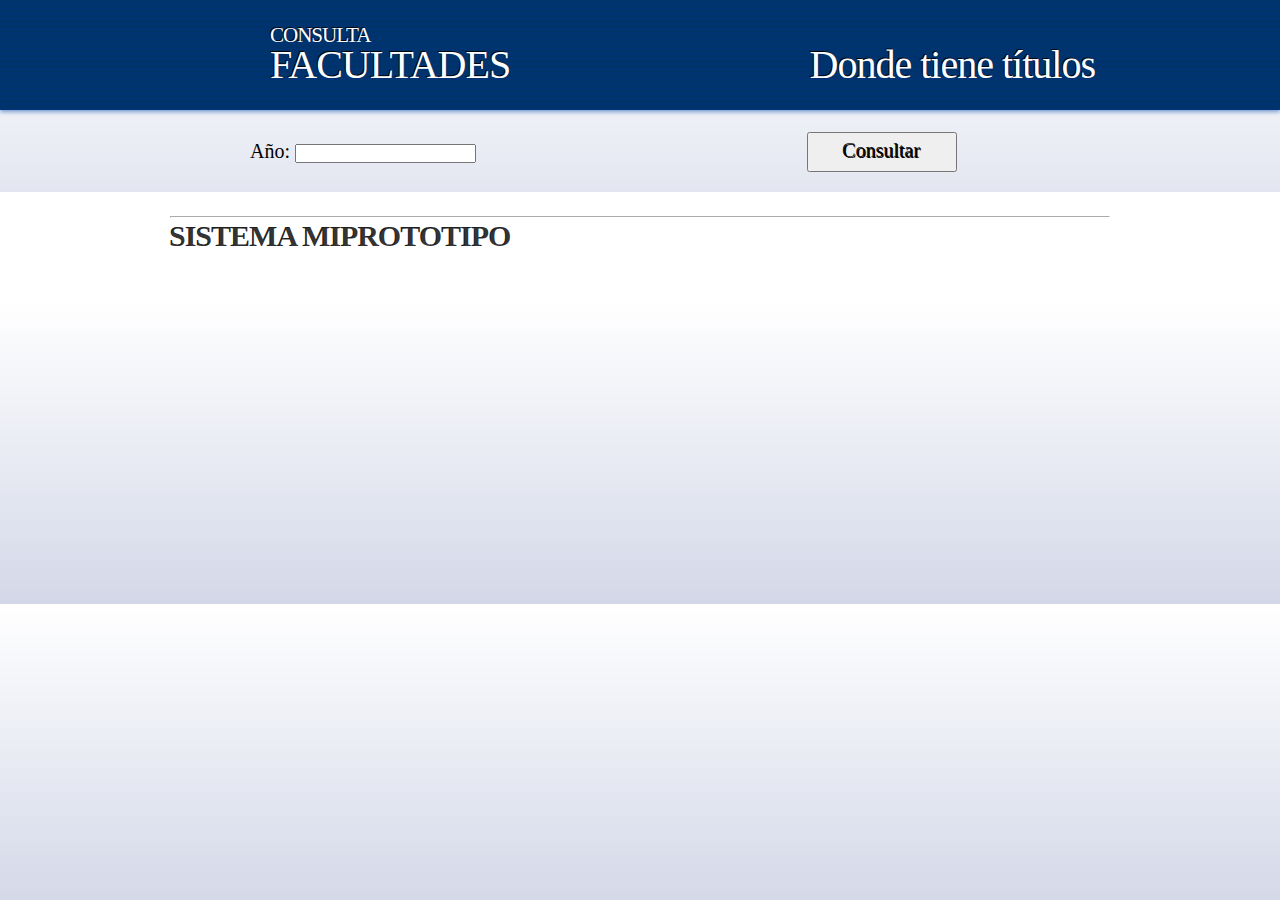
==== html/CON_ANIO.html @ 0f2b2f92 "Se agrega proyecto funcionarios" ====
<!DOCTYPE html>

<html>
<head>
    <title>Prueba</title>
    <meta charset="UTF-8">
    <link rel="stylesheet" href="../css/inicio.css" >
    <link rel="stylesheet" href="../css/cssIndex.css">

    <script type="text/javascript" src="../js/jquery-3.4.1.min.js"></script>
    <script type="text/javascript" src="../js/consultaAnio.js"></script>
 </head>

<body>
	<header id="header">
		<div class="encabezado">
		<h1 class="titulo_del_sitio"><span class="SubTitulo_del_sitio">Consulta</span><br /> Facultades</h1>
		<h1 class="titulo_del_sitioV2">Donde tiene títulos</h1>
		</div>
	</header> <!-- fin del header  -->

    <div id="conpagina" > 
    	<div class="seccion" >
            <div class="sub_seccion">	
		       	<form>
					<label>A&ntilde;o:</label>
						<input type="text" name="anio" id="anio" value="" /> &nbsp;&nbsp;&nbsp;&nbsp;
						
					<input class="envio" type="button" id="consulta" name="enviar" value="Consultar" ></input>
				</form>
             </div><!--cierre sub_seccion-->
         </div><!-- cierre seccion-->
     </div><!-- cierre principal conpagina-->
        
     <div class="bg1">
			<div class="seccion">
				
<!-- footer -->
				<footer>
					<hr/>
					<div class="col_1">
						<!--id="footer_logo"--> <h1 class="titulo_del_sitioV3">SISTEMA MiPrototipo </h1> 
					</div>
				</footer>
<!-- / footer-->
			</div>
	</div>
</body>
</html>
---- css/inicio.css ----
*
{
	margin: 0;
	padding: 0;
}

body
{
	color: #333;
	font-family: Arial, Helvetica;
	font-size: 16px;
	text-align: left;
	overflow-y: scroll;
	background: url(../images/TwAHgQi2ZPB.png) 0 bottom repeat-x;
	background: -webkit-gradient(linear, center top, center bottom, from(white), to(#D3D8E8));
	background: -webkit-linear-gradient(top, white, #D3D8E8);
}
#fondo-imagenes, #fondo-imagenes img{
	position: fixed;
	left:0;
	top: 0;
	width: 100%;
	height: 100%;
}
header#Height{
	position: relative;
    height: 110px;
    max-width: 100%;
	min-width:940px;
}

header#header
{
	position: relative;
    height: 110px;
    max-width: 100%;
	min-width:940px;
	background-color: #003364;
    background-size:5px 5px,100% 100% ;
    background-image: -webkit-gradient(linear, left top, left bottom, from(#003364), to(#003378));
    background-image: -webkit-linear-gradient(45deg , transparent 0%, transparent 25%, rgba(0, 0, 0, 0.15) 25%, rgba(0, 0, 0, 0.15) 50%, transparent 50%, transparent 75%, rgba(0, 0, 0, 0.15) 75%, rgba(0, 0, 0, 0.15) 100%), rgba(0, 0, 0,.125) 20px),
    -webkit-linear-gradient(top, #003364, #003378);
    background-image: -moz-linear-gradient(45deg , transparent 0%, transparent 25%, rgba(0, 0, 0, 0.15) 25%, rgba(0, 0, 0, 0.15) 50%, transparent 50%, transparent 75%, rgba(0, 0, 0, 0.15) 75%, rgba(0, 0, 0, 0.15) 100%),
    -moz-linear-gradient(top, #003364, #003378);
    background-image: -ms-linear-gradient(45deg , transparent 0%, transparent 25%, rgba(0, 0, 0, 0.15) 25%, rgba(0, 0, 0, 0.15) 50%, transparent 50%, transparent 75%, rgba(0, 0, 0, 0.15) 75%, rgba(0, 0, 0, 0.15) 100%), rgba(0, 0, 0,.125) 20px),
    -ms-linear-gradient(top, #003364, #003378);
    background-image: -o-linear-gradient(45deg , transparent 0%, transparent 25%, rgba(0, 0, 0, 0.15) 25%, rgba(0, 0, 0, 0.15) 50%, transparent 50%, transparent 75%, rgba(0, 0, 0, 0.15) 75%, rgba(0, 0, 0, 0.15) 100%), rgba(0, 0, 0,.125) 20px),
    -o-linear-gradient(top, #003364, #003378);
    background-image: linear-gradient(45deg , transparent 0%, transparent 25%, rgba(0, 0, 0, 0.15) 25%, rgba(0, 0, 0, 0.15) 50%, transparent 50%, transparent 75%, rgba(0, 0, 0, 0.15) 75%, rgba(0, 0, 0, 0.15) 100%), rgba(0, 0, 0,.125) 20px),
    linear-gradient(top, #003364, #003378);
	box-shadow: 0px 2px 4px rgba(0,71,171,0.5) ;
}
#header .encabezado
{
	background-image:  url(../images/headersNew.png);
	background-position: left top, right top;
	background-repeat: no-repeat;
	max-width:940px;
	min-width:940px;
	height: 110px;
	margin:auto;
}
.titulo_del_sitio{
	
	text-transform: uppercase;
	font-weight: 400;
	line-height: 30px;
	letter-spacing: -1px;
	color: rgb(255, 255, 255);
	font-family: Cambria,"Hoefler Text","Liberation Serif",Times,"Times New Roman",serif;
	text-shadow: -1px -1px 0px rgba(0, 0, 0, 0.9);
	font-size: 40px ;
	text-align: left ;
	margin: 14px 15px 15px 100px ;
	float: left ;
}
.SubTitulo_del_sitio{
	font-size: 21px !important;
}
.titulo_del_sitioV2{
	float: right ;
	font-weight: 400;
	line-height: 30px;
	letter-spacing: -1px;
	color: rgb(255, 255, 255);
	font-family: Cambria,"Hoefler Text","Liberation Serif",Times,"Times New Roman",serif;
	text-shadow: -1px -1px 0px rgba(0, 0, 0, 0.9);
	font-size: 40px ;
	margin: 50px 15px 15px 100px ;
	
}
.check
{
margin-left:150px;}
.envio
{
	width:150px;
	height:40px;
	margin-left:35%;
	margin-top:-90px;
	color: black; 
	text-shadow: -1px -1px 0 rgba(0,0,0,.9); 
	font-family:Cambria, "Hoefler Text", "Liberation Serif", Times, "Times New Roman", serif;
	font-size:20px;
	
}
#menu 
{
	position: relative;
	padding-top:20px;
	width: 100%;
	text-align: left;
	z-index: 2;
	word-wrap:break-word;
}
#menu > li {
	position: relative;
	width:100%;
	padding: 0px; 
	list-style:none;
}
#menu > li > a {
	position:relative;
	display:inline-block;
	font-size:20px;
	line-height:15px;
	width:100%;
	cursor:pointer;
	color:#fff;
	background:#003364;
	text-decoration:none;

	letter-spacing:0px;
	border:solid 1px #003360;
	margin-top:5px;
	padding:0px;
	padding-top:20px;
	padding-bottom:20px;
	padding-left:5px;
	
	text-shadow: 0px 0px 1px rgba(0,0,0,0.5) ; 
	
	-webkit-transition: 0.1s ease-out;
	-moz-transition: 0.4s ease-out;
	-ms-transition: 0.4s ease-out;
	-o-transition: 0.4s ease-out;
	transition: 0.4s ease-out;
}

#menu > li > a:hover, #menu > li > a:active {
	color:#000;
	background-color:#FFF;
	border:solid 1px  #CCCCCC;
}
#conpagina
{
	margin: 0 auto;
	position: relative;
	max-width:940px;
	min-width:940px;
	z-index:1;
	max-height: 100%;
	margin-top:10px;
	
}
.block {
	height:92px;
	margin-top:10px;
	z-index:0;
}
/*form#login
{
	position:absolute;
    margin: auto;
    background: #fff;
    word-wrap:break-word;
	opacity:1;
	width:400px;
	height:300px;
	padding-left: 0px;
	border: solid red;
}
*/
.sub_seccion {
	max-width:100%;
	min-width:30%;
	height:100%;
	padding-top:20px;
		padding-left:80px;
	padding-bottom:20px;
	position:relative;
		color:black;
			font-family:Cambria, "Hoefler Text", "Liberation Serif", Times, "Times New Roman", serif;
	font-size:20px;
	
}
.seccion {
	margin:0 auto;
	max-width:100%;
	min-width:30%;
	height:100%;
	color:#FFF;

}


/*#contenido form#login h1,*/
.registro form#form2 span.inic,
#MensageRecovery
{
	margin-top: -5px;
	font-size: 20px;
	font-weight: bold;
	width:98%;
	text-align:center;
	color: #003364;
	padding-bottom: 8px;
	border-bottom: 1px solid #EBE6E2;
	text-shadow: 0 0px 1px rgba(255,255,255,0.8);
	box-shadow: 0 0px 1px rgba(255,255,255,0.8);
	font-family:Cambria, "Hoefler Text", "Liberation Serif", Times, "Times New Roman", serif;
	
	
}



.mensagePass
{
	color: grey;
	font-family:Cambria, "Hoefler Text", "Liberation Serif", Times, "Times New Roman", serif;
	font-size:15px;
	float:left;
	margin:-20px 0 0;
	
}

/***************************************************
        input
 **************************************************/
select option
{
	width:100%;
	border:solid #fff 1px;
	
}
select{
	border: 1px solid #ccc;
	background: #fff !important;
}

#contenido form#login input:hover,
#form2 input[type="button"]:focus,
form#login input[type=submit]:focus {
    -webkit-transition: all 0.3s ease-out;
    -moz-transition: all 0.3s ease-out;
    -ms-transition: all 0.3s ease-out;
    -o-transition: all 0.3s ease-out;
    transition: all 0.3s ease-out;
	
}
.bg1
{
	position:relative;
	z-index:0;/*altura de la capa*/
	background:#fff;
	margin-top:20px;
	max-width:100%;
	min-width:940px;
	height: 110px;
	margin:auto;   
	/*box-shadow: 0px 0px 1px rgba(0,71,171,0.5) ;*/
}
	    
footer {
	position:relative;
	margin: auto;
	font-size:16px;
	text-transform:uppercase;
	font-weight:400;
	line-height:37px;
	
	max-width:940px;
	min-width:940px;
	
	padding:24px 0 0 0;
	letter-spacing:-1px;
	overflow:hidden;
	font-family:Cambria, "Hoefler Text", "Liberation Serif", Times, "Times New Roman", serif;
	color: rgba(255, 255, 255, 0.1);
	text-shadow: -1px -1px 0px rgba(0, 0, 0, 0.9);
}
.bg1 footer hr{
	border-color: #fff;
	padding: 0px 0px 0px 0px ;
}
footer a {
	color: rgba(255, 255, 255, 0.1);
	text-shadow: -1px -1px 0px rgba(0, 0, 0, 0.9);
	text-decoration:none
}
footer a:hover {
	color:#003364
	text-shadow: 0px -1px 0px rgba(0, 0, 0, 0.9);
}
.col_1 {
	width:50%;
	float:left;
	color:#00ffff;
}
.col_2 {
	max-width:41%;
	margin-top:0px;
	padding-top:40px;
	margin-left:15%;
	float:left;
	text-align:center;
		height:29px;
}
.titulo_del_sitioV3{
	float:left ;
	text-align: left ;
	color: rgba(255, 255, 255, 0.1);
	text-shadow: -1px -1px 0px rgba(0, 0, 0, 0.9);
	font-family: Cambria,"Hoefler Text","Liberation Serif",Times,"Times New Roman",serif;
	font-size: 30px;
}
/*#footer_logo {
	float:left;
	background:url(../images/footers.png) no-repeat;
	background-position: center ;
	width:111px;
	height:45px;
	text-indent:-9999px;
	margin-right:22px
}*/
/*
		LOGIN

*/
#RespuestaLogin{
	position:absolute ;
	text-shadow: 0px 0px 0 rgba(0,0,0,.9);
	font-family:Cambria, "Hoefler Text", "Liberation Serif", Times, "Times New Roman", serif;
	float:left;
	color:#666;
	padding: 20px 20px 20px 0px ;
	z-index: 5 ;
}
/*

		Mensage de Error
		rojo : #BC1010

*/
.error{
    background-color: #003364;
    padding: 8px 10px;
    border-radius: 4px;
    color: white;
    font-weight: bold;
	font-size: 12px;
    margin-left: 16px;
    margin-top: 6px;
    position: absolute;
	z-index: 5;
}
.error:before{ /* Este es un truco para crear una flechita */
    content: '';
    border-top: 10px solid transparent;
    border-bottom: 10px solid transparent;
    border-right: 10px solid #003364;
    border-left: 10px solid transparent;
    left: -16px;
    position: absolute;
    top: 5px;
}
/*
 * 				Mensage para las acciones del sistem 2014-01-05
 */
.TextStyl,
#RespuestaPassRecovery{
	text-shadow: none !important;
	padding: 0px 1px ;
}
.ClassCorrecto,
#RespuestaPassRecovery
{
	color: #32CD32;
	text-align:center;
	font-size: 15px !important;
	text-shadow: 0 0 1px rgba(0,0,0,0.9) ;
	padding: 2px 2px ;
}
.Aling,
#RespuestaPassRecovery{
	text-align:left !important;
	margin-top: -3px !important ;
}

.ClassError{
	position: relative;
	color: #FFF;
	text-align:center;
	font-size: 12px !important;
	text-shadow: 0 0 1px rgba(0,0,0,0.9) ;
	padding: 2px 0 ;
}
.StyleMensaje{
	position: absolute;
	color: grey;
	margin: 45px 10px;
}
/*
 * 
 * Stilo para la ventana de materias agregado 17-02-2014
 * /
 */
#InicioIdPagination{
	color: #003364;
	font-weight: 900;
	padding: 0px 0px 0px 10px ;
}#InicioIdPagination a{
	color: #003390;
	text-decoration: none ;
	font-size: 16px;
	text-transform: uppercase;
	font-weight: 400;
	letter-spacing: -1px;
	font-family: Cambria, "Hoefler Text", "Liberation Serif", Times, "Times New Roman", serif;
	color: rgba(255, 255, 255, 0.1);
	text-shadow: -1px -1px 0px rgba(0, 0, 0, 0.9);
	
}
/*Ventana emergente*/
#TableCarreras { 
	position: relative; 
} #TableCarreras p span { 
	display: none; 
	color: #FFFFFF; 	
} #TableCarreras p:hover span { 
	display: block; 
	position: absolute; 
	width: 200px; 
	background: rgba(0,0,0,0.9);
	min-height: 150px; 
	max-height: auto ;
	left: 100px; 
	top: -10px; 
	color: #fff; 
	padding: 0 5px; 
	z-index: 5 ;
} #TableCarreras p:hover span:before {
    content: "";
    border-width: 10px;
    border-style: solid;
    border-color: transparent rgba(0,0,0,0.9) transparent transparent;
    left: -16px;
    position: absolute;
    top: 5px;
}.ResulSelectCarreraAdmin{
	color:#000;
	font-weight: bold;
	font-size: 15px;
	margin: 0px 20px 10px 0;
	line-height: 35px;
	font-family: Arial, Helvetica;
}
---- css/cssIndex.css ----
@charset "utf-8";
/* CSS Document */

.logins {
		position: relative;
		height: 450px;
    	width: 480px;
		word-wrap:break-word;	
		background: none;
		display: none;
		margin: auto;
		margin-left:25%;
		margin-top:-250px;	
}
.subVentana {
		display: block;
		background: none;
		margin: 0 auto;
		margin-top:0px;
		height: 100%;
    	width: 100%;
		padding: 0px 0px 0px;
		text-align: left;
		opacity: 0;

		z-index: 3;
		-webkit-transition: 0.3s ease-in;
		-moz-transition: 0.3s ease-in;
		-ms-transition: 0.3s ease-in;
		-o-transition: 0.3s ease-in;
		transition: 0.3s ease-in;
		
		-webkit-transition: 0.3s ease-out;
		-moz-transition: 0.3s ease-out;
		-ms-transition: 0.3s ease-out;
		-o-transition: 0.3s ease-out;
		transition: 0.3s ease-out;
	}
/*.logins {
		display: none;
		height: 390px;
		overflow:hidden;
		width:65%;
		z-index:3;
		position: relative;
		margin-left:20%;
		margin-top:-250px;
		border: solid red;
}*/
.alvidadesPass{
	 	position: relative;
		height: 450px;
    	width: 480px;
		word-wrap:break-word;	
		background: none;
		display: none;
		margin: auto;
		margin-left:25%;
		margin-top:-250px;	
}
.article
{
	background:#666;
	width:100%;
	height:100px;
	
}
.SubalvidasdePass
{
		display: block;
		background: none;
		margin: 8em auto;
		margin-top:0px;
		height: 100%;
    	width: 100%;
		padding: 0px 0px 0px;
		text-align: left;
		opacity: 0;
		z-index: 3;

		-webkit-transition: 0.3s ease-in;
		-moz-transition: 0.3s ease-in;
		-ms-transition: 0.3s ease-in;
		-o-transition: 0.3s ease-in;
		transition: 0.3s ease-in;
		
		-webkit-transition: 0.4s ease-out;
		-moz-transition: 0.4s ease-out;
		-ms-transition: 0.4s ease-out;
		-o-transition: 0.4s ease-out;
		transition: 0.4s ease-out;
	
}
.aplicarzoomrecovery{
		-webkit-transform:  scale(1);
		-moz-transform:  scale(1);
		-ms-transform:  scale(1);
		transform:  scale(1);
	}	

	.advertencia
	{
		color:#333;	
	}
.aplicarzoomlogin {
		-webkit-transform:  scale(1);
		-moz-transform:  scale(1);
		-ms-transform:  scale(1);
		transform:  scale(1);
	}
.aplicarzoomPass{
		-webkit-transform:  scale(1);
		-moz-transform:  scale(1);
		-ms-transform:  scale(1);
		transform:  scale(1);
	}	
.ventana_visible {
		-webkit-transform:  scale(1);
		-moz-transform:  scale(1);
		-ms-transform:  scale(1);
		transform:  scale(1);
		opacity: 1;
	}
.ventana_visiblePass{
		-webkit-transform:  scale(1);
		-moz-transform:  scale(1);
		-ms-transform:  scale(1);
		transform:  scale(1);
		opacity: 1;
	}	
.ventana_visiblePass h1{
			margin: 1em 0 0.5em;
			font-family: "Oleo Script";
			font-weight: normal;
			font-size: 25px;
			text-align: center;
		}
.subVentana h1 {
			margin: 1em 0 0.5em;
			font-family: "Oleo Script";
			font-weight: normal;
			font-size: 25px;
			text-align: center;
		}
.cerrarTuPass{
			
			display: block;
			position: relative;
			width: 100px;
			height: 30px;
			float:left;
			margin-left: 15px;
			margin-top:5px;
			padding:3.6px;
			padding-left: 5px;
	
			text-align:center;
			background: #fafafa;
			background: -moz-linear-gradient(top,  #fafafa 0%, #f4f4f4 40%, #e5e5e5 100%);
			background: -webkit-gradient(linear, left top, left bottom, color-stop(0%,#fafafa), color-stop(40%,#f4f4f4), color-stop(100%,#e5e5e5));
			background: -webkit-linear-gradient(top,  #fafafa 0%,#f4f4f4 40%,#e5e5e5 100%);
			background: -o-linear-gradient(top,  #fafafa 0%,#f4f4f4 40%,#e5e5e5 100%); 
			background: -ms-linear-gradient(top,  #fafafa 0%,#f4f4f4 40%,#e5e5e5 100%);
			background: linear-gradient(to bottom,  #fafafa 0%,#f4f4f4 40%,#e5e5e5 100%); 
			filter: progid:DXImageTransform.Microsoft.gradient( startColorstr='#fafafa', endColorstr='#e5e5e5',GradientType=0 );
			border: 1px solid #aaa;
			
			color: #444;
			font-family: Calibri, Arial, sans-serif;
			font-size: 20px;
			font-weight: bold;
			border-radius: 0px;
			box-shadow: 0 1px 3px #ddd;
			-webkit-transition: 0.2s linear;
			-moz-transition: 0.2s linear;
			-ms-transition: 0.2s linear;
			-o-transition: 0.2s linear;
			transition: 0.2s linear;
			cursor: pointer;
		}
		.GuadarTuPass {
 
			width: 30%;
			float: left;
			position: relative;
			margin: 15px 0px;
			margin-left:0px;
			
			
			border-radius: 0px;
			cursor: pointer;
			font-size: 20px;
			line-height: 0px; /* Same as height */
			text-align: center;
			font-weight: bold;
		}
		.GuadarTuPass
		{
			border: 2px solid #003370;
			background: #003365;
			bottom: .5em;
			color: grey;
			cursor: pointer;
			font-family: Calibri, Arial, sans-serif;
			padding: .9em 1em;
		
			font-family: Calibri, Arial, sans-serif;
	
			-moz-text-shadow: 0px 0px 1px rgba(0,0,0,0.2);
			-webkit-text-shadow: 0px 0px 1px rgba(0,0,0,0.2);
			
			text-shadow: 0px 0px 1px rgba(0,0,0,0.2);
			text-transform: uppercase;
		}
		.GuadarTuPass:hover
		{
			border: 2px solid #003375;
			background: #003370;
			box-shadow: 
				inset 0 1px rgba(255,255,255,0.3), 
				inset 0 20px 40px rgba(255,255,255,0.15);
				color:#eee;
		}
		.GuadarTuPass:active
		{
			border: 2px solid #003367;
			background: #003390;
			color:#666;
		}
		
		.GuadarTuPass:hover,
		.GuadarTuPass:focus 
		{
			-webkit-transition: all 0.3s ease-out;
			-moz-transition: all 0.3s ease-out;
			-ms-transition: all 0.3s ease-out;
			-o-transition: all 0.3s ease-out;
			transition: all 0.3s ease-out;
			
		}
/*.cerrar, */
.cerrarB {
			
			display: block;
			position: relative;
			width: 100px;
			height: 30px;
			float:left;
			margin-left: 15px;
			margin-top:5px;
			padding:3.6px;
			padding-left: 5px;
	
			text-align:center;
			background: #fafafa;
			background: -moz-linear-gradient(top,  #fafafa 0%, #f4f4f4 40%, #e5e5e5 100%);
			background: -webkit-gradient(linear, left top, left bottom, color-stop(0%,#fafafa), color-stop(40%,#f4f4f4), color-stop(100%,#e5e5e5));
			background: -webkit-linear-gradient(top,  #fafafa 0%,#f4f4f4 40%,#e5e5e5 100%);
			background: -o-linear-gradient(top,  #fafafa 0%,#f4f4f4 40%,#e5e5e5 100%); 
			background: -ms-linear-gradient(top,  #fafafa 0%,#f4f4f4 40%,#e5e5e5 100%);
			background: linear-gradient(to bottom,  #fafafa 0%,#f4f4f4 40%,#e5e5e5 100%); 
			filter: progid:DXImageTransform.Microsoft.gradient( startColorstr='#fafafa', endColorstr='#e5e5e5',GradientType=0 );
			border: 1px solid #aaa;
			
			color: #444;
			font-family: Calibri, Arial, sans-serif;
			font-size: 20px;
			font-weight: bold;
			border-radius: 0px;
			box-shadow: 0 1px 3px #ddd;
			-webkit-transition: 0.2s linear;
			-moz-transition: 0.2s linear;
			-ms-transition: 0.2s linear;
			-o-transition: 0.2s linear;
			transition: 0.2s linear;
			cursor: pointer;
		}
	
	.cerrar:hover, 
	.cerrarB:hover {
				background: #fefefe;
				background: -moz-linear-gradient(top,  #fefefe 0%, #f8f8f8 40%, #e9e9e9 100%);
				background: -webkit-gradient(linear, left top, left bottom, color-stop(0%,#fefefe), color-stop(40%,#f8f8f8), color-stop(100%,#e9e9e9));
				background: -webkit-linear-gradient(top,  #fefefe 0%,#f8f8f8 40%,#e9e9e9 100%);
				background: -o-linear-gradient(top,  #fefefe 0%,#f8f8f8 40%,#e9e9e9 100%);
				background: -ms-linear-gradient(top,  #fefefe 0%,#f8f8f8 40%,#e9e9e9 100%);
				background: linear-gradient(to bottom,  #fefefe 0%,#f8f8f8 40%,#e9e9e9 100%);
				filter: progid:DXImageTransform.Microsoft.gradient( startColorstr='#fefefe', endColorstr='#e9e9e9',GradientType=0 );
				box-shadow: 0 1px 3px rgba(0, 0, 0, 0.2);
				border: 1px solid #aaa;
			}
	
	.cerrar:active,
	.cerrarB:active {
				background: #f4f4f4;
				background: -moz-linear-gradient(top,  #f4f4f4 0%, #efefef 40%, #dcdcdc 100%);
				background: -webkit-gradient(linear, left top, left bottom, color-stop(0%,#f4f4f4), color-stop(40%,#efefef), color-stop(100%,#dcdcdc));
				background: -webkit-linear-gradient(top,  #f4f4f4 0%,#efefef 40%,#dcdcdc 100%);
				background: -o-linear-gradient(top,  #f4f4f4 0%,#efefef 40%,#dcdcdc 100%);
				background: -ms-linear-gradient(top,  #f4f4f4 0%,#efefef 40%,#dcdcdc 100%);
				background: linear-gradient(to bottom,  #f4f4f4 0%,#efefef 40%,#dcdcdc 100%);
				filter: progid:DXImageTransform.Microsoft.gradient( startColorstr='#f4f4f4', endColorstr='#dcdcdc',GradientType=0 );
				box-shadow: inset 0 1px 3px rgba(0, 0, 0, 0.2);
			}


/*

		ESTILO DEL REGISTRO
*/
.registro {
		position: relative;
		width:65%;
		height:1000px;
		word-wrap:break-word;
		
		background: none;
		display: none;
		margin: auto;
		margin-left:22%;
		margin-top:-250px;
}
	
.subRegistro {
		position: relative;
		display: block;
		background: none;
		word-wrap:break-word;
		margin: 8em auto;
		margin-top:0px;
		width: 90%;
		height:100%;
		padding: 10px 20px 20px;
		text-align: left;
		opacity: 0;
		
		-webkit-transition: 0.3s ease-in;
		-moz-transition: 0.3s ease-in;
		-ms-transition: 0.3s ease-in;
		-o-transition: 0.3s ease-in;
		transition: 0.3s ease-in;
		
		-webkit-transition: 0.3s ease-out;
		-moz-transition: 0.3s ease-out;
		-ms-transition: 0.3s ease-out;
		-o-transition: 0.3s ease-out;
		transition: 0.3s ease-out;
	}
	

.aplicarzoomloginB {
		-webkit-transform:  scale(1);
		-moz-transform:  scale(1);
		-ms-transform:  scale(1);
		transform:  scale(1);
		
	}
	
.ventana_visibleB {
		-webkit-transform:  scale(1);
		-moz-transform:  scale(1);
		-ms-transform:  scale(1);
		transform:  scale(1);
		opacity: 1;
	}
		
/*
 *
 *ESTILO PARA LA VENTANA AGREGAR CARRERA
 *
 */
.NewCarreraConte{
                margin: auto;
                display: none ;
                width:43%;
                min-height:200px;
                max-height: auto;
                word-wrap:break-word;
                background: none;
               
                margin-top:-200px;
               
         
}
.subNewCarreraConte {
		display: block;
		background: #eee;
		margin:0 auto;
		margin-top:0px;
		width: 100%;
   		height: auto;
		padding: 0px 0px 0px;
                border-radius:5px;
		text-align: left;
		opacity: 0;
		z-index: 3;
                
		-webkit-transition: 0.4s ease-in;
		-moz-transition: 0.4s ease-in;
		-ms-transition: 0.4s ease-in;
		-o-transition: 0.4s ease-in;
		transition: 0.4s ease-in;
		
		-webkit-transition: 0.4s ease-out;
		-moz-transition: 0.4s ease-out;
		-ms-transition: 0.4s ease-out;
		-o-transition: 0.4s ease-out;
		transition: 0.4s ease-out;
}
.NewClassCarrera {
		-webkit-transform:  scale(1);
		-moz-transform:  scale(1);
		-ms-transform:  scale(1);
		transform:  scale(1);
		opacity: 1;
	}
.AplicarEfectoCarreras{
		-webkit-transform:  scale(1);
		-moz-transform:  scale(1);
		-ms-transform:  scale(1);
		transform:  scale(1);
	}
#TableCarreras{
                margin-top:0px;
                width: 100%;
                padding: 10px 10px 10px;
                color: #000;
}
#SelectCarrera{
                cursor: pointer;
                color: green;
}

#TableCarreras, #TableCarreras td, #TableCarreras tr {
    padding:0;
    margin:0;
    border-spacing: 0px;
}
#TableCarreras .carreraTR{
	
}
#TableCarreras {
    border: 1px #003367 solid;
    border-radius:5px;
    font-family: Helvetica,Arial;
    
}
#TableCarreras th {
    background:#000;
    color: #fff;
    font-weight: bold ;
    padding:6px;
    font-size: 14px;
    text-transform: uppercase; 
}
#TableCarreras .ModifiCarrera{
	 position: relative;
     padding-left: 4px;         
}
#TableCarreras .ModifiCarreraTH{
	position: relative;
	height: auto; 
}
#TableCarreras td {
    padding:6px;
    font-size: 12px;
    width: 50%;
    word-wrap:break-word ;
    cursor: pointer;
}/*#TableCarreras .carreraTR td:nth-child(n+2){
    width:300px !important;
}*/

/*Última fila, última celda*/
#TableCarreras tr:last-child td:last-child {
    border-radius:0px 0px 5px 0px;
}
#TableCarreras tr:first-child {
    font-weight: bold;
    background-color: #fff;
}
 
/*Todas las filas a partir de la segunda*/
#TableCarreras tr:nth-child(n+2) {
    text-align: left;
}

#TableCarreras tr:nth-child(2n) {
    background:#fff;
}
 #TableCarreras tr:nth-child(2n):hover {
    color: #fff;
    background: #003364;
}
#TableCarreras tr:nth-child(2n+1){
    background: #eee;
}
#TableCarreras tr:nth-child(2n+1):hover{
    color: #fff;
    background: #003364;
}
.TituloCarrera{
	color: #777;
	font-size: 14px;
	padding: 4px 10px 4px 4px;
}
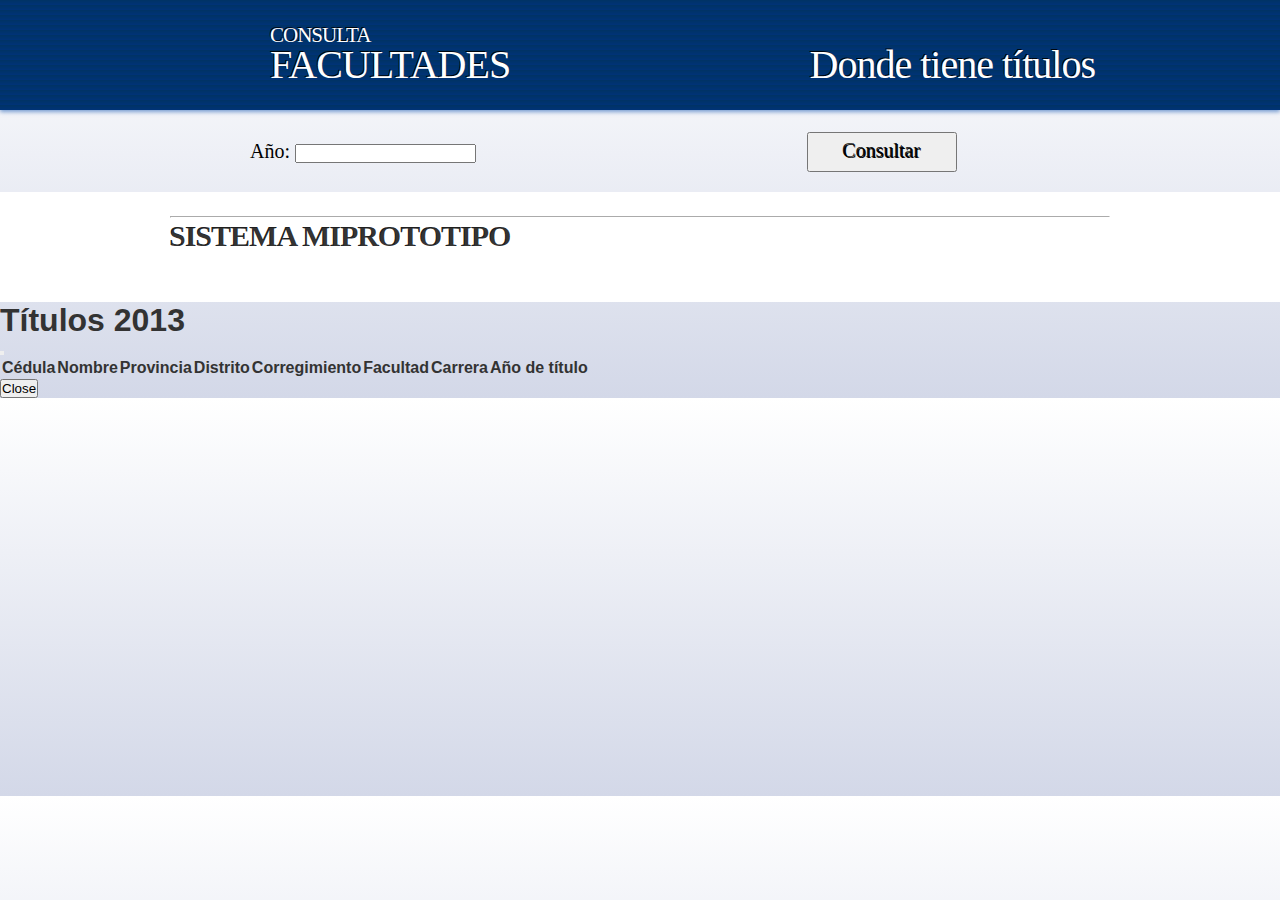
==== commit 9b6dda16: "upd_09_10_22" ====
--- a/html/CON_ANIO.html
+++ b/html/CON_ANIO.html
@@ -6,8 +6,14 @@
     <meta charset="UTF-8">
     <link rel="stylesheet" href="../css/inicio.css" >
     <link rel="stylesheet" href="../css/cssIndex.css">
+    <!-- CSS only -->
+	<link href="https://cdn.jsdelivr.net/npm/bootstrap@5.2.2/dist/css/bootstrap.min.css" rel="stylesheet" integrity="sha384-Zenh87qX5JnK2Jl0vWa8Ck2rdkQ2Bzep5IDxbcnCeuOxjzrPF/et3URy9Bv1WTRi" crossorigin="anonymous">
+
 
     <script type="text/javascript" src="../js/jquery-3.4.1.min.js"></script>
+    <!-- JavaScript Bundle with Popper -->
+	<script src="https://cdn.jsdelivr.net/npm/bootstrap@5.2.2/dist/js/bootstrap.bundle.min.js" integrity="sha384-OERcA2EqjJCMA+/3y+gxIOqMEjwtxJY7qPCqsdltbNJuaOe923+mo//f6V8Qbsw3" crossorigin="anonymous"></script>
+
     <script type="text/javascript" src="../js/consultaAnio.js"></script>
  </head>
 
@@ -46,4 +52,34 @@
 			</div>
 	</div>
 </body>
-</html>+</html>
+
+<!-- Modal -->
+<div class="modal fade" id="Modal" tabindex="-1" aria-labelledby="exampleModalLabel" aria-hidden="true">
+  <div class="modal-dialog modal-xl">
+    <div class="modal-content">
+      <div class="modal-header">
+        <h1 class="modal-title fs-5" id="exampleModalLabel">T&iacute;tulos 2013</h1>
+        <button type="button" class="btn-close" data-bs-dismiss="modal" aria-label="Close"></button>
+      </div>
+      <div class="modal-body">
+        <table class="table table-striped table-hover">
+  			<thead>
+  				<th>C&eacute;dula</th>
+  				<th>Nombre</th>
+  				<th>Provincia</th>
+  				<th>Distrito</th>
+  				<th>Corregimiento</th>
+  				<th>Facultad</th>
+  				<th>Carrera</th>
+  				<th>A&ntilde;o de t&iacute;tulo</th>
+  			</thead>
+  			<tbody></tbody>
+		</table>
+      </div>
+      <div class="modal-footer">
+        <button type="button" class="btn btn-secondary" data-bs-dismiss="modal">Close</button>
+      </div>
+    </div>
+  </div>
+</div>
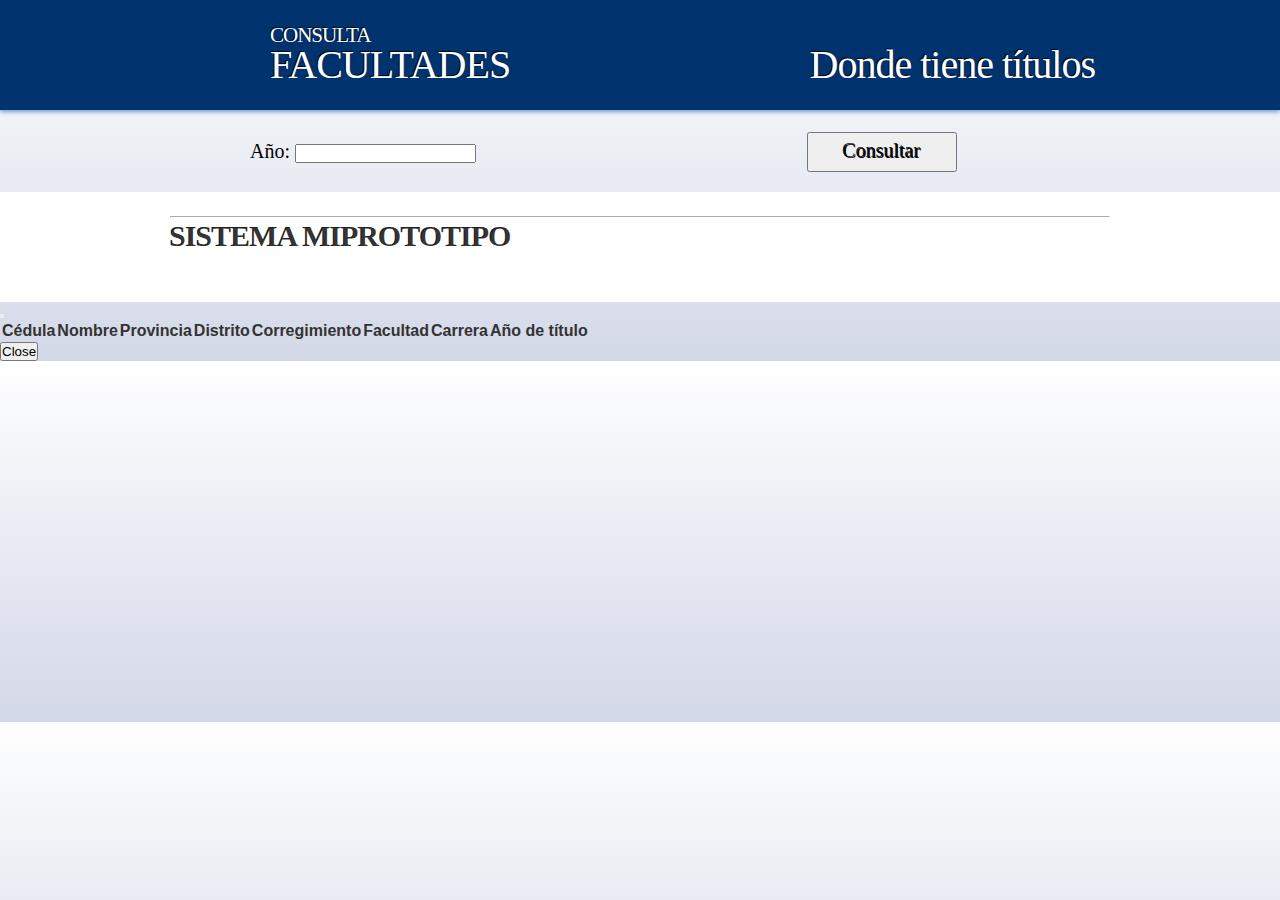
==== commit 9472cfd3: "update_09_10_22" ====
--- a/html/CON_ANIO.html
+++ b/html/CON_ANIO.html
@@ -27,14 +27,14 @@
 
     <div id="conpagina" > 
     	<div class="seccion" >
-            <div class="sub_seccion">	
-		       	<form>
+        <div class="sub_seccion">	
+		      <form>
 					<label>A&ntilde;o:</label>
 						<input type="text" name="anio" id="anio" value="" /> &nbsp;&nbsp;&nbsp;&nbsp;
 						
-					<input class="envio" type="button" id="consulta" name="enviar" value="Consultar" ></input>
-				</form>
-             </div><!--cierre sub_seccion-->
+						<input class="envio" type="button" id="consulta" name="enviar" value="Consultar" ></input>
+					</form>
+        </div><!--cierre sub_seccion-->
          </div><!-- cierre seccion-->
      </div><!-- cierre principal conpagina-->
         
@@ -59,7 +59,7 @@
   <div class="modal-dialog modal-xl">
     <div class="modal-content">
       <div class="modal-header">
-        <h1 class="modal-title fs-5" id="exampleModalLabel">T&iacute;tulos 2013</h1>
+        <h1 class="modal-title fs-5" id="exampleModalLabel"></h1>
         <button type="button" class="btn-close" data-bs-dismiss="modal" aria-label="Close"></button>
       </div>
       <div class="modal-body">
